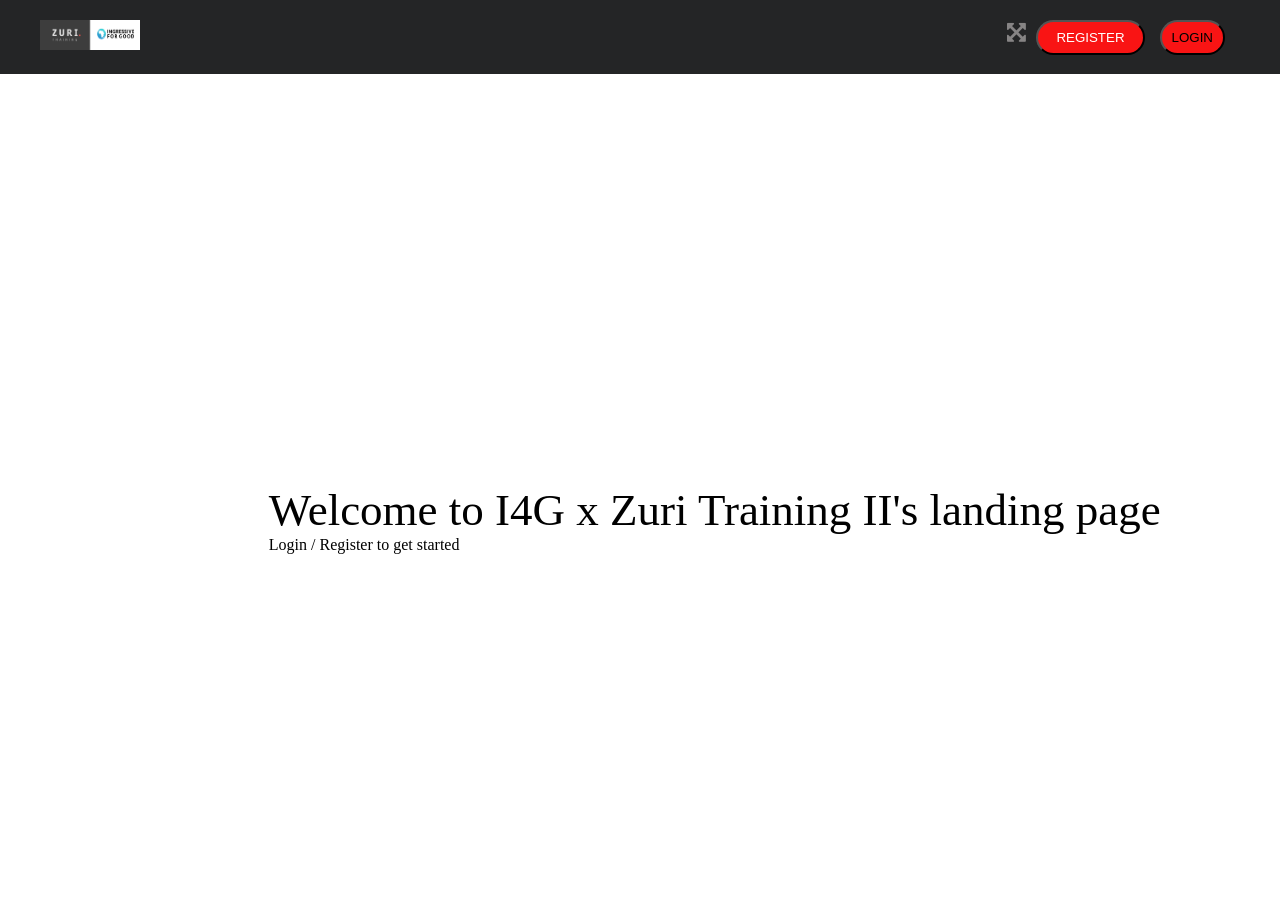
==== landing pages.html @ 8a588fc2 "cloned zuri landing page, login page, password reset page" ====
<!DOCTYPE html>
<html lang="en">
  <head>
    <link rel="stylesheet" href="landing pages.css" />
    <meta charset="UTF-8" />
    <meta http-equiv="X-UA-Compatible" content="IE=edge" />
    <meta name="viewport" content="width=device-width, initial-scale=1.0" />
    <title>Document</title>
    <link
      rel="stylesheet"
      href="https://cdnjs.cloudflare.com/ajax/libs/font-awesome/4.7.0/css/font-awesome.min.css"
    />
  </head>
  <body>
    <div class="parent">
      <span class="child">
        <img src="zuri1.png" width="100px" height="30px" />
      </span>
      <div class="sibling">
        <div class="sibling2">
          <i class="fa fa-arrows-alt ico"> </i>
        </div>
        <div class="gchild">
          <form action="">
            <button class="gsibling1">REGISTER</button>
          </form>
          <form action="zuri.html">
            <button class="gsibling2" type="submit">LOGIN</button>
          </form>
        </div>
      </div>
    </div>
    <div class="main">
      <div class="top">Welcome to I4G x Zuri Training II's landing page</div>
      <div class="rg">Login / Register to get started</div>
    </div>
  </body>
</html>
---- landing pages.css ----
* {
  padding: 0;
  margin: 0;
  box-sizing: border-box;
}
.parent {
  padding: 20px;
  background-color: #242526;
}
.sibling {
  float: right;
  display: flex;
}
.sibling2 {
  color: rgb(231, 226, 226);
  font-size: 22px;
  opacity: 0.5;
  margin-right: 10px;
}

.child {
  margin: auto;
  margin-left: 20px;
}
.gchild {
  color: white;
  display: flex;
  margin-right: 35px;
}

.gsibling1 {
  background-color: rgb(249, 20, 20);
  padding: 8px 18px;
  margin-right: 15px;
  border-radius: 18px;
  color: white;
}
.gsibling2 {
  background-color: rgb(249, 20, 20);
  padding: 8px 10px;
  border-radius: 18px;
  color: whites;
}
.main {
  /* margin: 280px 300px 300px 320px; */
  position: absolute;
  top: 60%;
  left: 21%;
  transform: translate(0, -80%);
}

body {
  width: 100%;
  height: 600px;
}
.top {
  font-size: 45px;
}

button:hover {
  background-color: #0c3252;
  border: 3px solid white;
  cursor: pointer;
}
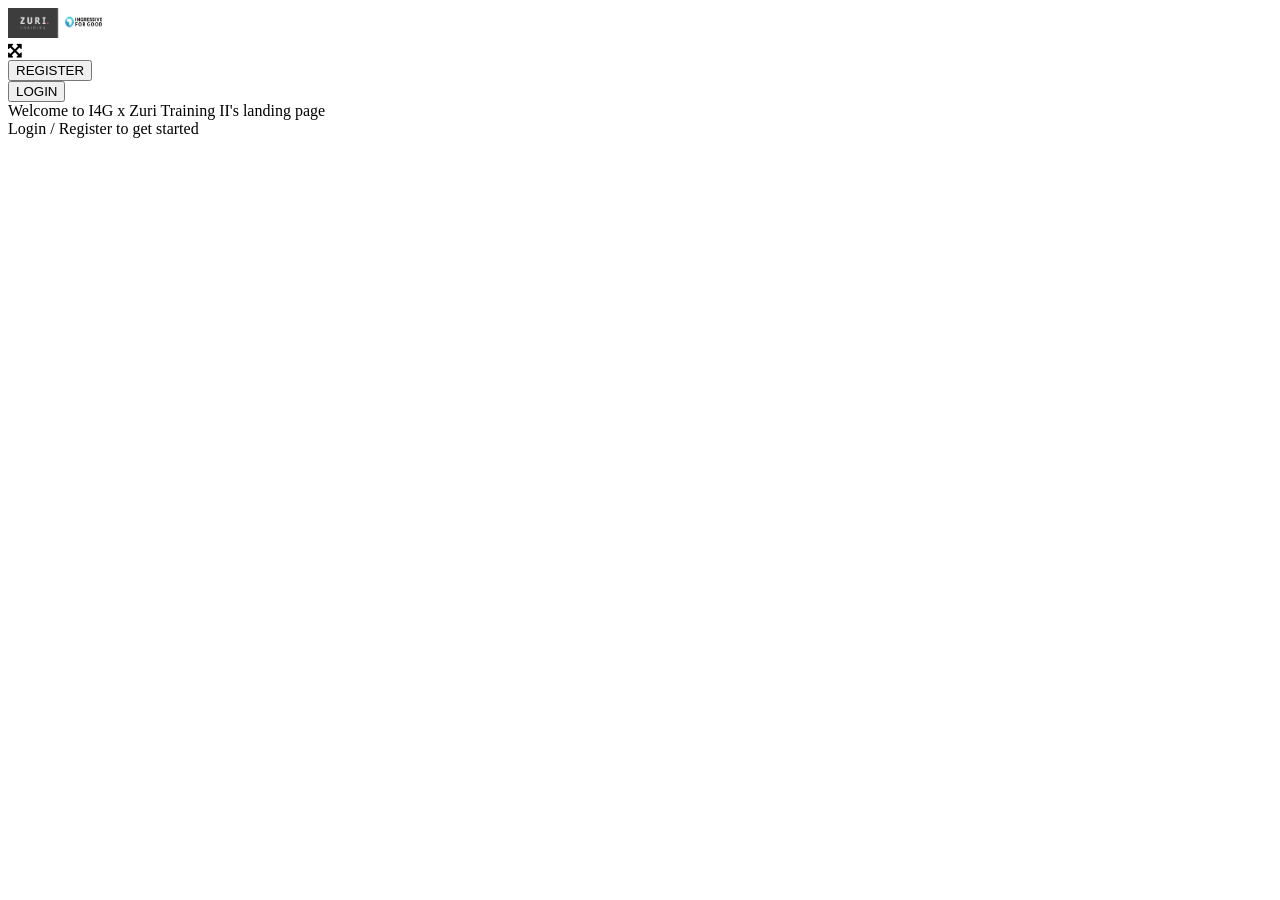
==== commit 44432ca9: "created folders for css and js" ====
--- a/landing pages.html
+++ b/landing pages.html
@@ -1,11 +1,11 @@
 <!DOCTYPE html>
 <html lang="en">
   <head>
-    <link rel="stylesheet" href="landing pages.css" />
+    <link rel="stylesheet" href="css/landing pages.css pages.css" />
     <meta charset="UTF-8" />
     <meta http-equiv="X-UA-Compatible" content="IE=edge" />
     <meta name="viewport" content="width=device-width, initial-scale=1.0" />
-    <title>Document</title>
+    <title>Zuri board</title>
     <link
       rel="stylesheet"
       href="https://cdnjs.cloudflare.com/ajax/libs/font-awesome/4.7.0/css/font-awesome.min.css"
